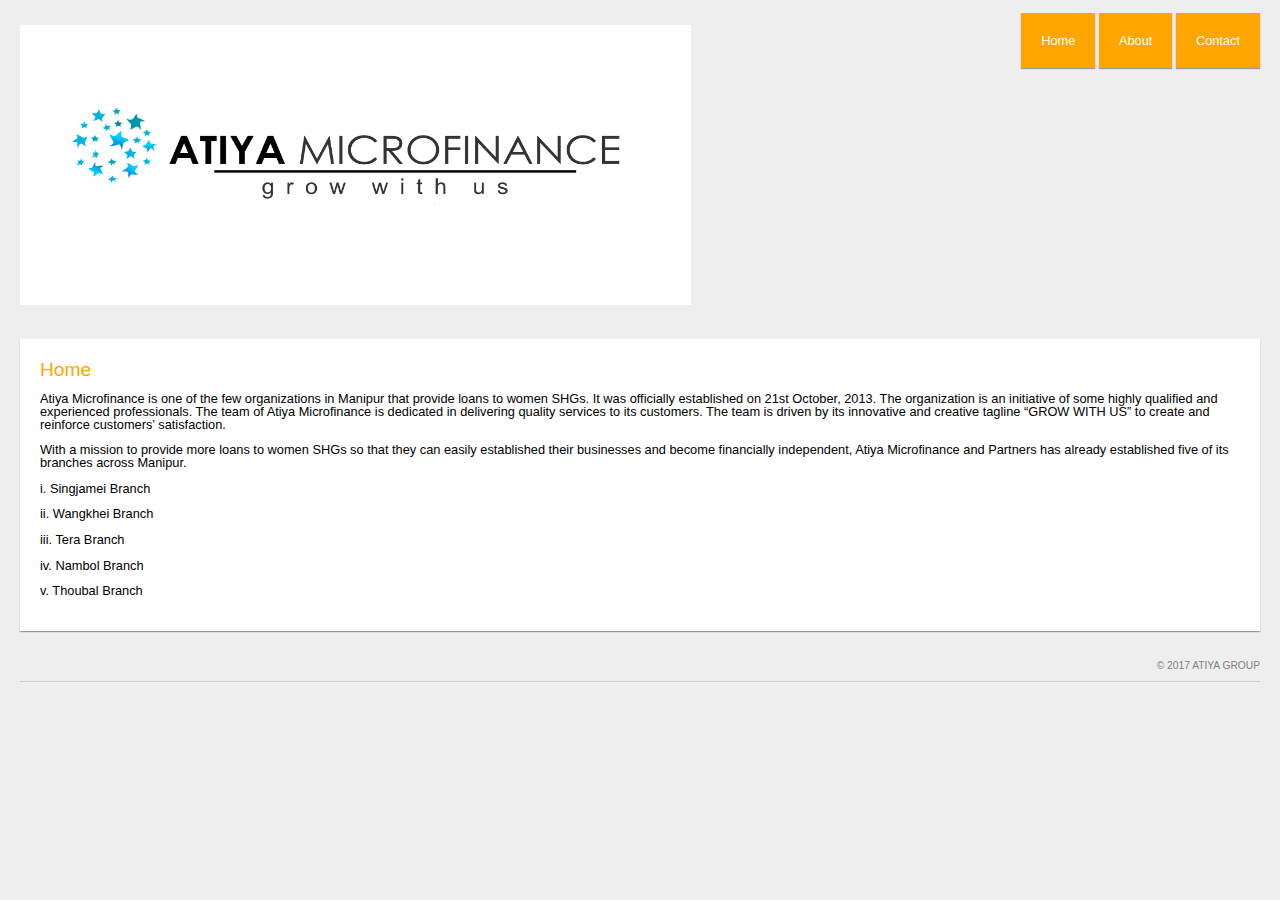
==== index.html @ c7eba941 "Update index.html" ====
<!DOCTYPE html>
<html>
<head>

<!-- your webpage info goes here -->

    <title>Atiya</title>
	
	<meta name="author" content="your name" />
	<meta name="description" content="" />

<!-- you should always add your stylesheet (css) in the head tag so that it starts loading before the page html is being displayed -->	
	<link rel="stylesheet" href="style.css" type="text/css" />
	
</head>
<body>

<!-- webpage content goes here in the body -->

	<div id="page">
		<div id="logo">
			<img src="Atiya.png" width="671" height="280">
		</div>
		<div id="nav">
			<ul>
				<li><a href="#/home.html">Home</a></li>
				<li><a href="#/about.html">About</a></li>
				<li><a href="#/contact.html">Contact</a></li>
			</ul>	
		</div>
		<div id="content">
			<h2>Home</h2>
			<p>
				Atiya Microfinance is one of the few organizations in Manipur that provide loans to women SHGs. It was officially established on 21st October, 2013. The organization is an initiative of some highly qualified and experienced professionals. The team of Atiya Microfinance is dedicated in delivering quality services to its customers. The team is driven by its innovative and creative tagline “GROW WITH US” to create and reinforce customers’ satisfaction.
			</p>
			<p> 
				With a mission to provide more loans to women SHGs so that they can easily established their businesses and become financially independent, Atiya Microfinance and Partners has already established five of its branches across Manipur.
			</p>
			<p> 
				i.	Singjamei Branch
			</p>
			<p> 
				ii.	Wangkhei Branch
			</p>
			<p> 
				iii.	Tera Branch
			</p>
			<p> 
				iv.	Nambol Branch
			</p>
			<p> 
				v.	Thoubal Branch
			</p>
		</div>
		<div id="footer">
			
			<p>
				© 2017 Atiya Group
			</p>
		</div>
	</div>
</body>
</html>
---- style.css ----
/*
* multi-line comment
*/
var slideIndex = 1;
showDivs(slideIndex);

function plusDivs(n) {
    showDivs(slideIndex += n);
}

function showDivs(n) {
    var i;
    var x = document.getElementsByClassName("mySlides");
    if (n > x.length) {slideIndex = 1} 
    if (n < 1) {slideIndex = x.length} ;
    for (i = 0; i < x.length; i++) {
        x[i].style.display = "none"; 
    }
    x[slideIndex-1].style.display = "block"; 
}
p{ line-height: 1em; }
h1, h2, h3, h4{
    color: orange;
	font-weight: normal;
	line-height: 1.1em;
	margin: 0 0 .5em 0;
}
h1{ font-size: 1.7em; }
h2{ font-size: 1.5em; }
a{
	color: black;
	text-decoration: none;
}
	a:hover,
	a:active{ text-decoration: underline; }

/* you can structure your code's white space so that it is as readable for when you come back in the future or for other people to read and edit quickly */

body{
    font-family: arial; font-size: 80%; line-height: 1.2em; width: 100%; margin: 0; background: #eee;
}
/* you can put your code all in one line like above */
#page{ margin: 20px; }

/* or on different lines like below */
#logo{
	width: 35%;
	margin-top: 5px;
	font-family: georgia;
	display: inline-block;
}
/* but try and be as concise as possible */
#nav{
	width: 60%;
	display: inline-block;
	text-align: right;
	float: right;
}
	#nav ul{}
		#nav ul li{
			display: inline-block;
			height: 62px;
		}
			#nav ul li a{
				padding: 20px;
				background: orange;
				color: white;
			}
			#nav ul li a:hover{
				background-color: #ffb424;
				box-shadow: 0px 1px 1px #666;
			}
			#nav ul li a:active{ background-color: #ff8f00; }

#content{
	margin: 30px 0;
	background: white;
	padding: 20px;
	clear: both;
}
#footer{
	border-bottom: 1px #ccc solid;
	margin-bottom: 10px;
}
	#footer p{
		text-align: right;
		text-transform: uppercase;
		font-size: 80%;
		color: grey;
	}

/* multiple styles seperated by a , */
#content,
ul li a{ box-shadow: 0px 1px 1px #999; }
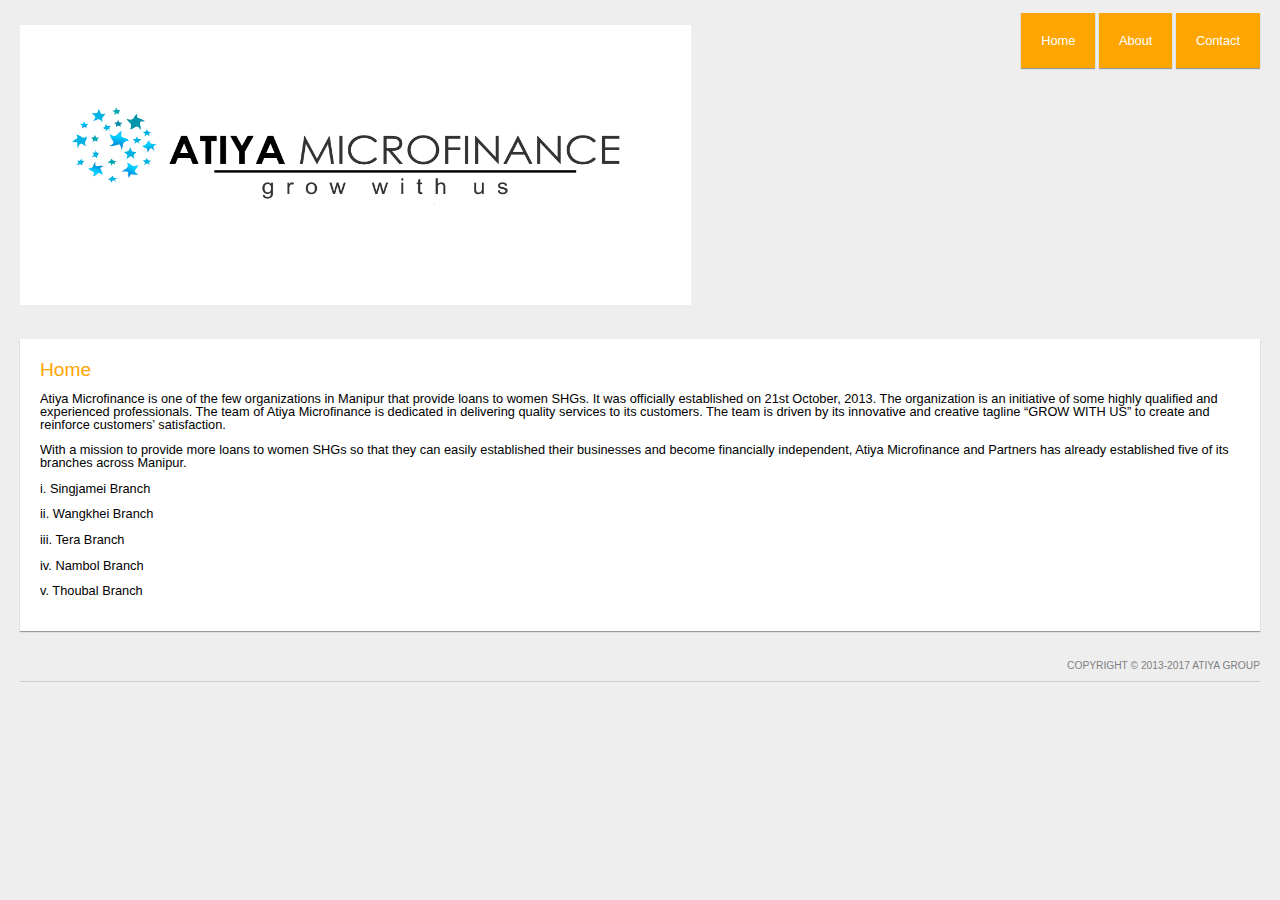
==== commit 70771aa5: "Update index.html" ====
--- a/index.html
+++ b/index.html
@@ -25,7 +25,7 @@
 			<ul>
 				<li><a href="#/home.html">Home</a></li>
 				<li><a href="#/about.html">About</a></li>
-				<li><a href="#/contact.html">Contact</a></li>
+				<li><a href="Contact.html">Contact</a></li>
 			</ul>	
 		</div>
 		<div id="content">
@@ -55,7 +55,7 @@
 		<div id="footer">
 			
 			<p>
-				© 2017 Atiya Group
+				Copyright © 2013-2017 Atiya Group
 			</p>
 		</div>
 	</div>
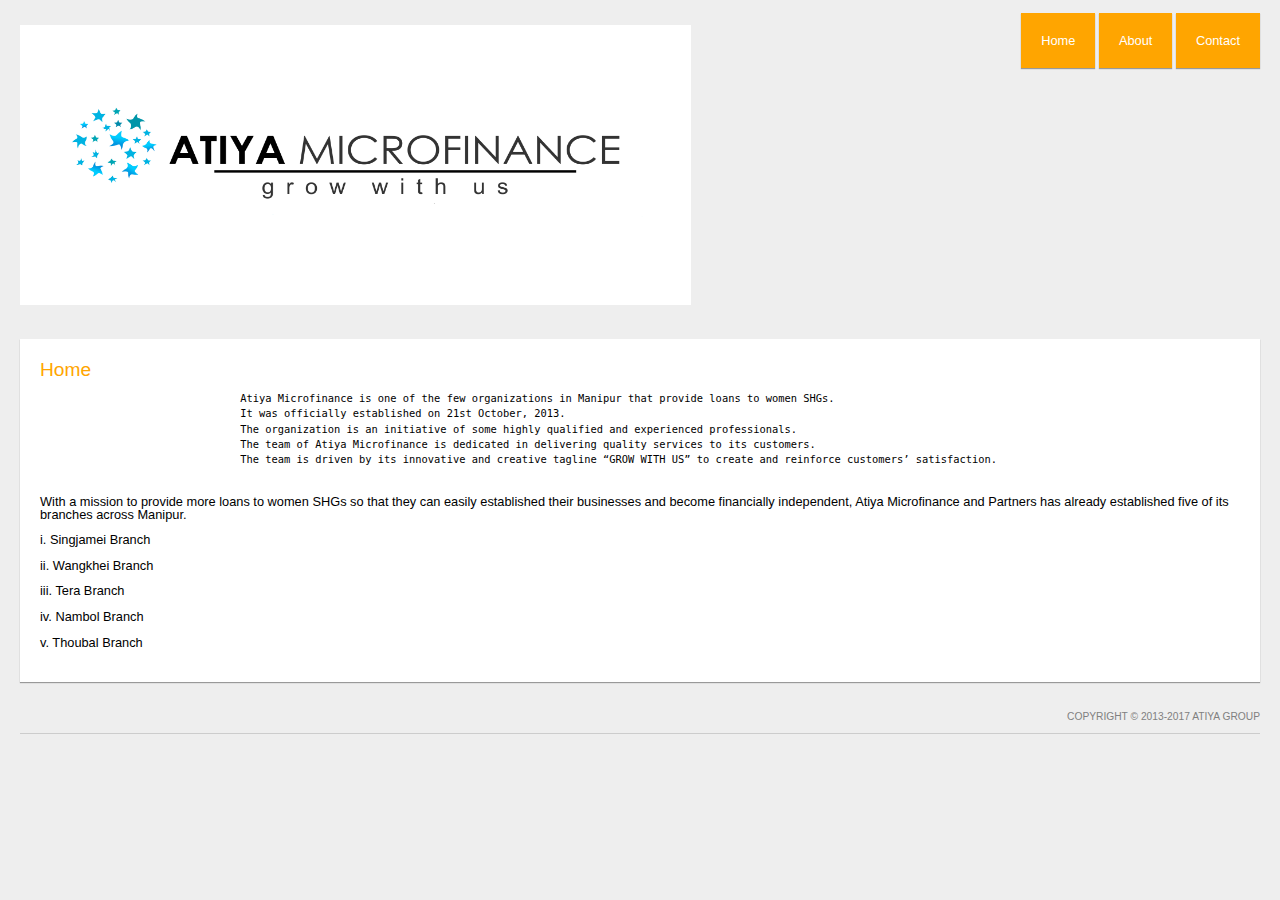
==== commit 28f55dc6: "Update index.html" ====
--- a/index.html
+++ b/index.html
@@ -30,9 +30,13 @@
 		</div>
 		<div id="content">
 			<h2>Home</h2>
-			<p>
-				Atiya Microfinance is one of the few organizations in Manipur that provide loans to women SHGs. It was officially established on 21st October, 2013. The organization is an initiative of some highly qualified and experienced professionals. The team of Atiya Microfinance is dedicated in delivering quality services to its customers. The team is driven by its innovative and creative tagline “GROW WITH US” to create and reinforce customers’ satisfaction.
-			</p>
+			<pre>
+				Atiya Microfinance is one of the few organizations in Manipur that provide loans to women SHGs. 
+				It was officially established on 21st October, 2013. 
+				The organization is an initiative of some highly qualified and experienced professionals. 
+				The team of Atiya Microfinance is dedicated in delivering quality services to its customers. 
+				The team is driven by its innovative and creative tagline “GROW WITH US” to create and reinforce customers’ satisfaction.
+			</pre>
 			<p> 
 				With a mission to provide more loans to women SHGs so that they can easily established their businesses and become financially independent, Atiya Microfinance and Partners has already established five of its branches across Manipur.
 			</p>
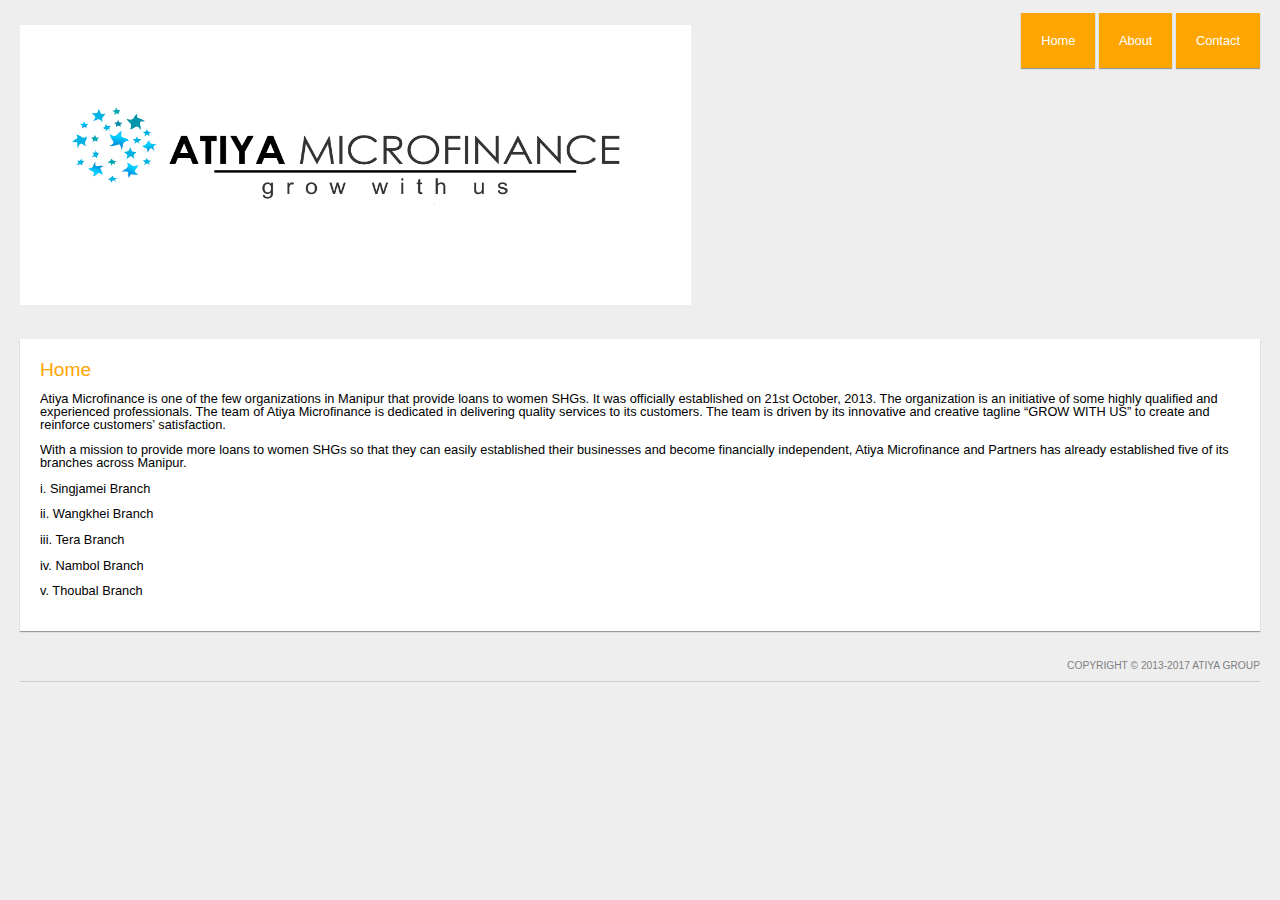
==== commit 6dd000d5: "Update index.html" ====
--- a/index.html
+++ b/index.html
@@ -30,13 +30,13 @@
 		</div>
 		<div id="content">
 			<h2>Home</h2>
-			<pre>
+			<p>
 				Atiya Microfinance is one of the few organizations in Manipur that provide loans to women SHGs. 
 				It was officially established on 21st October, 2013. 
 				The organization is an initiative of some highly qualified and experienced professionals. 
 				The team of Atiya Microfinance is dedicated in delivering quality services to its customers. 
 				The team is driven by its innovative and creative tagline “GROW WITH US” to create and reinforce customers’ satisfaction.
-			</pre>
+			</p>
 			<p> 
 				With a mission to provide more loans to women SHGs so that they can easily established their businesses and become financially independent, Atiya Microfinance and Partners has already established five of its branches across Manipur.
 			</p>
